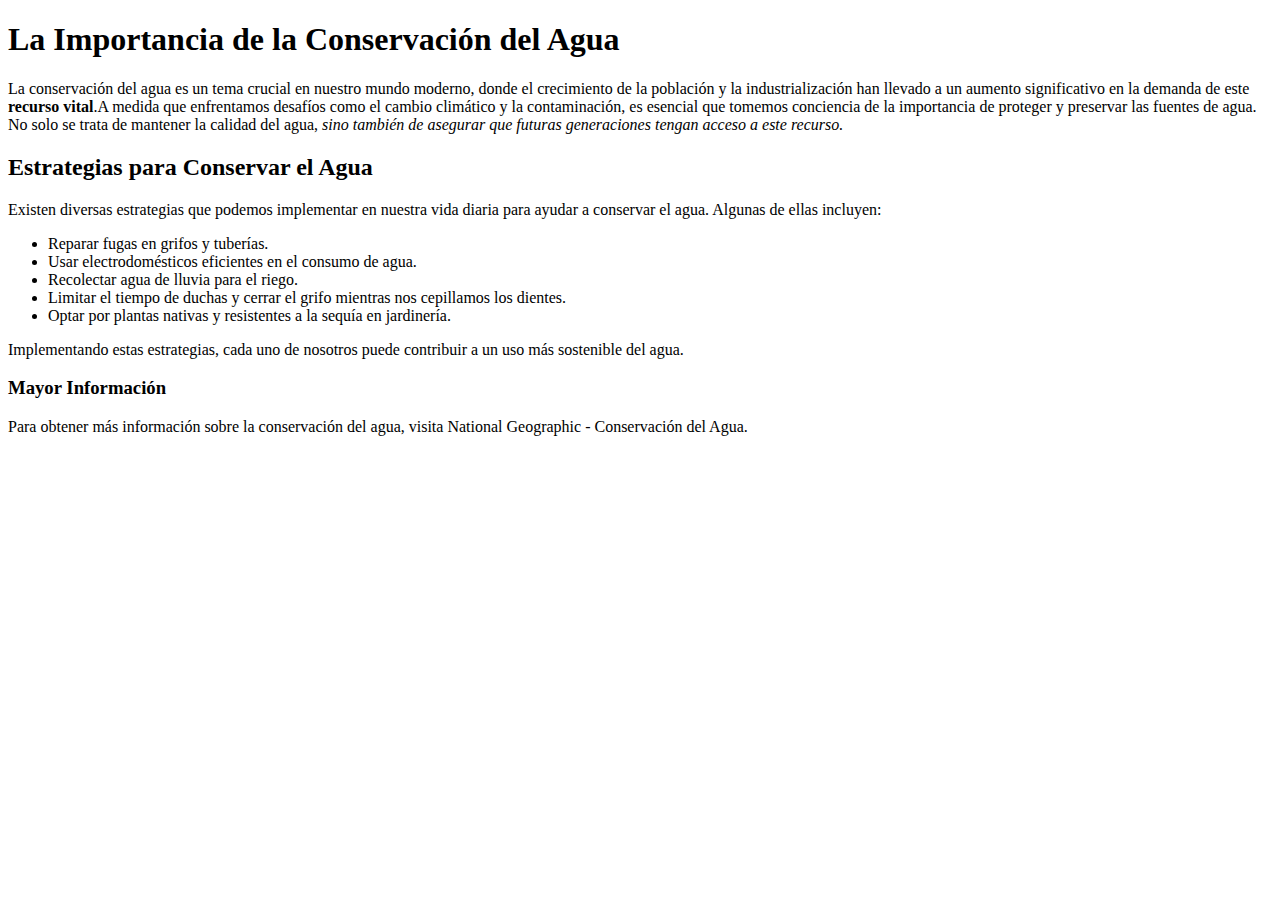
==== index.html @ af7130cc "Add files via upload" ====
<!DOCTYPE html>
<html lang="en">
<head>
    <meta charset="UTF-8">
    <meta name="viewport" content="width=device-width, initial-scale=1.0">
    <title>Conservación del agua</title>
</head>
<body>
   <h1>La Importancia de la Conservación del Agua</h1>
   <p> La conservación del agua es un tema crucial en nuestro mundo moderno, donde el crecimiento de la población y la industrialización han llevado a un aumento significativo en la demanda de este <strong>recurso vital</strong>.A medida que enfrentamos desafíos como el cambio climático y la contaminación, es esencial que tomemos conciencia de la importancia de proteger y preservar las fuentes de agua. No solo se trata de mantener la calidad del agua, <em>sino también de asegurar que futuras generaciones tengan acceso a este recurso.</em></p>
    
   <h2>Estrategias para Conservar el Agua</h2>
   
   Existen diversas estrategias que podemos implementar en nuestra vida diaria para ayudar a conservar el agua. Algunas de ellas incluyen:

   <ul><li>Reparar fugas en grifos y tuberías.</li>
   <li>Usar electrodomésticos eficientes en el consumo de agua.</li>
    <li> Recolectar agua de lluvia para el riego.</li>
    <li>Limitar el tiempo de duchas y cerrar el grifo mientras nos cepillamos los dientes.</li>
    <li>Optar por plantas nativas y resistentes a la sequía en jardinería.</li></ul>
   
    <p>Implementando estas estrategias, cada uno de nosotros puede contribuir a un uso más sostenible del agua.</p>
    
    <h3>Mayor Información</h3>
    
    Para obtener más información sobre la conservación del agua, visita National Geographic - Conservación del Agua.
    
    


</body>
</html>
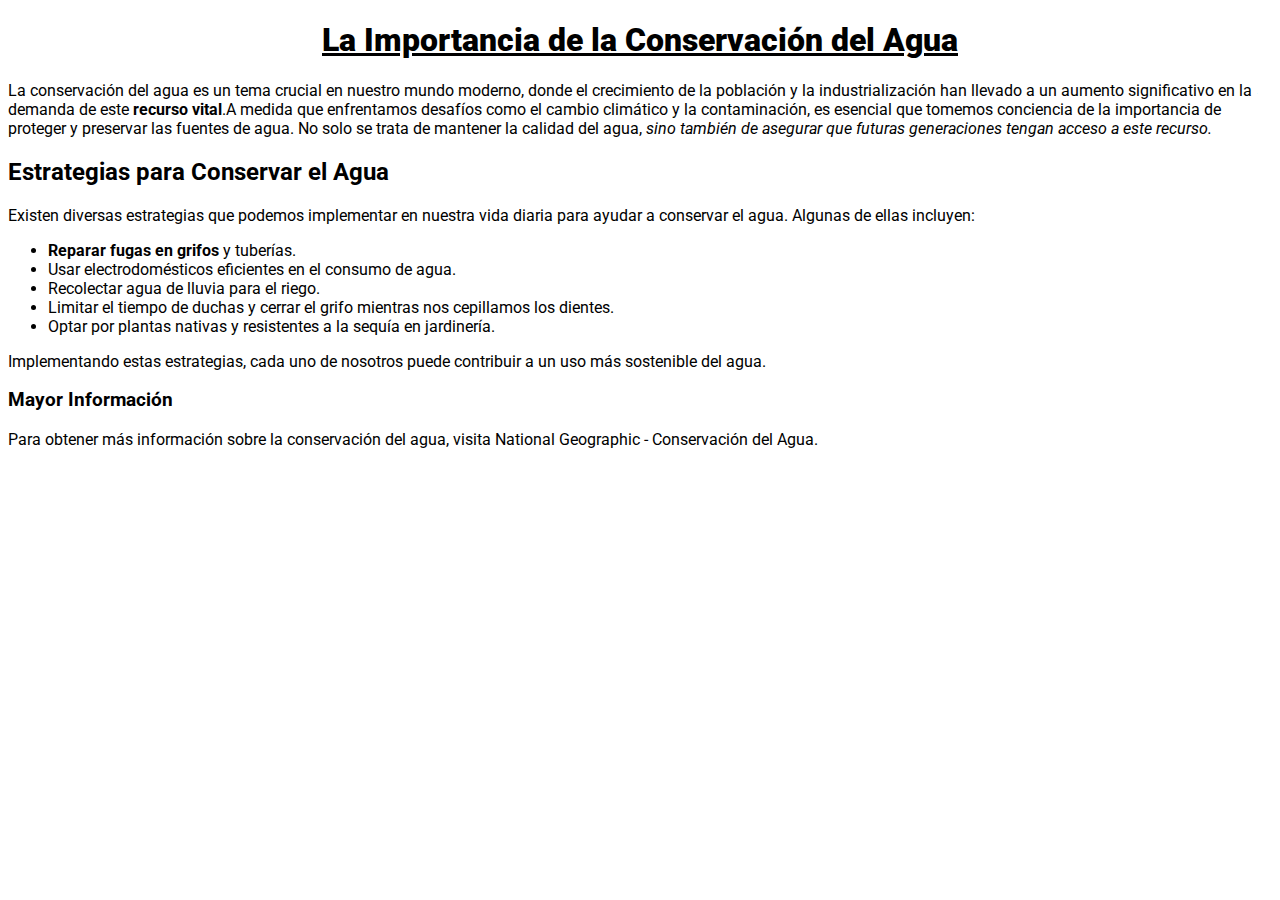
==== commit 72f6800d: "Add files via upload" ====
--- a/index.html
+++ b/index.html
@@ -4,7 +4,12 @@
     <meta charset="UTF-8">
     <meta name="viewport" content="width=device-width, initial-scale=1.0">
     <title>Conservación del agua</title>
+
+    <link rel="stylesheet" href="css/estilos.css">
+
+
 </head>
+
 <body>
    <h1>La Importancia de la Conservación del Agua</h1>
    <p> La conservación del agua es un tema crucial en nuestro mundo moderno, donde el crecimiento de la población y la industrialización han llevado a un aumento significativo en la demanda de este <strong>recurso vital</strong>.A medida que enfrentamos desafíos como el cambio climático y la contaminación, es esencial que tomemos conciencia de la importancia de proteger y preservar las fuentes de agua. No solo se trata de mantener la calidad del agua, <em>sino también de asegurar que futuras generaciones tengan acceso a este recurso.</em></p>
@@ -13,7 +18,7 @@
    
    Existen diversas estrategias que podemos implementar en nuestra vida diaria para ayudar a conservar el agua. Algunas de ellas incluyen:
 
-   <ul><li>Reparar fugas en grifos y tuberías.</li>
+   <ul><li><strong>Reparar fugas en grifos</strong> y tuberías.</li>
    <li>Usar electrodomésticos eficientes en el consumo de agua.</li>
     <li> Recolectar agua de lluvia para el riego.</li>
     <li>Limitar el tiempo de duchas y cerrar el grifo mientras nos cepillamos los dientes.</li>
@@ -23,7 +28,7 @@
     
     <h3>Mayor Información</h3>
     
-    Para obtener más información sobre la conservación del agua, visita National Geographic - Conservación del Agua.
+   <p>Para obtener más información sobre la conservación del agua, visita National Geographic - Conservación del Agua.</p>
     
     
 
--- a/css/estilos.css
+++ b/css/estilos.css
@@ -0,0 +1,15 @@
+@import url('https://fonts.googleapis.com/css2?family=Roboto:ital,wght@0,400;0,700;0,900;1,400;1,700&display=swap');
+
+
+
+
+body {
+    font-family: "Roboto", sans-serif;
+}
+
+
+h1 {
+    text-align: center;
+    text-decoration: underline;
+    font-weight:900;
+}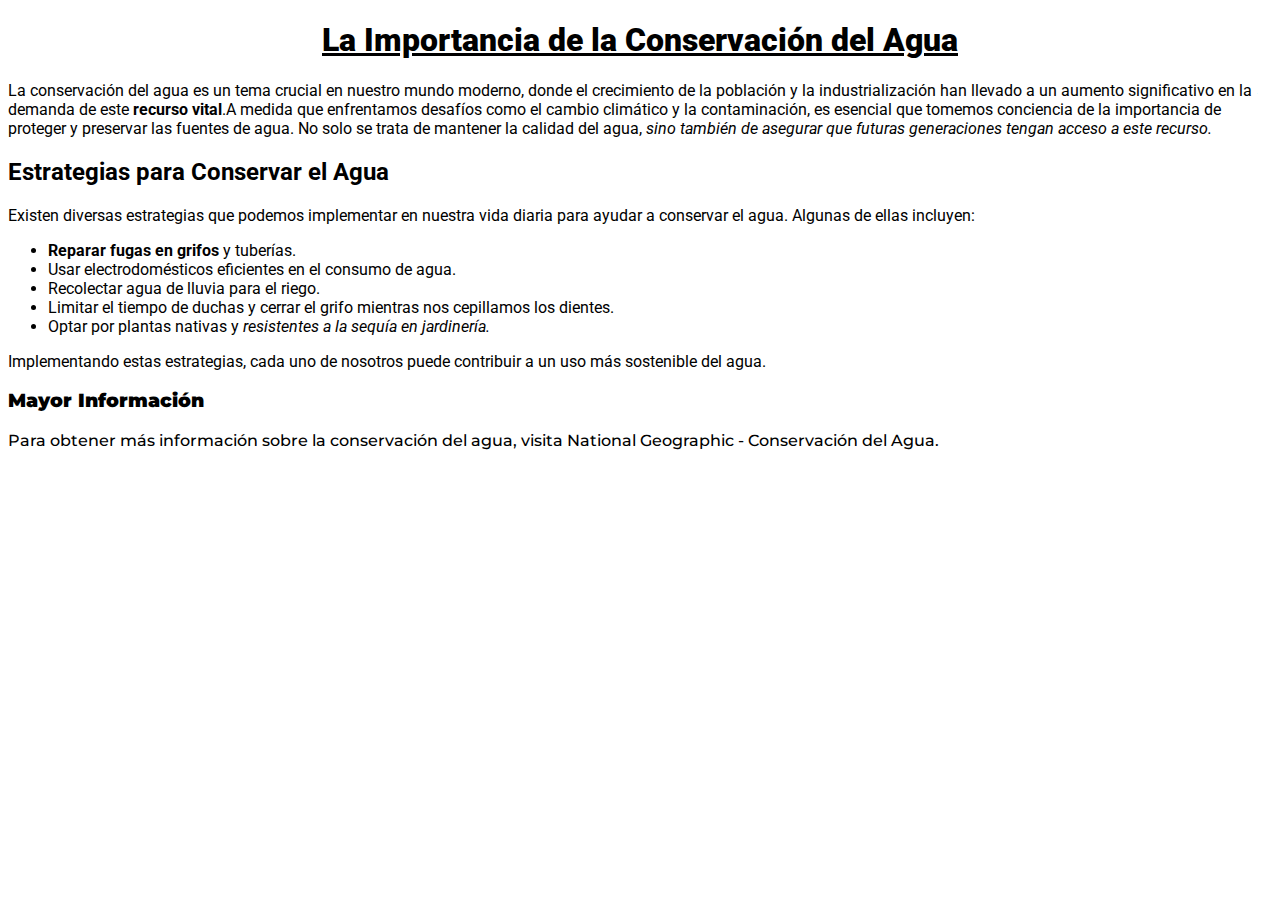
==== commit 3a3d2612: "Add files via upload" ====
--- a/index.html
+++ b/index.html
@@ -6,7 +6,6 @@
     <title>Conservación del agua</title>
 
     <link rel="stylesheet" href="css/estilos.css">
-
 
 </head>
 
@@ -22,7 +21,7 @@
    <li>Usar electrodomésticos eficientes en el consumo de agua.</li>
     <li> Recolectar agua de lluvia para el riego.</li>
     <li>Limitar el tiempo de duchas y cerrar el grifo mientras nos cepillamos los dientes.</li>
-    <li>Optar por plantas nativas y resistentes a la sequía en jardinería.</li></ul>
+    <li>Optar por plantas nativas y <em>resistentes a la sequía en jardinería.</em></li></ul>
    
     <p>Implementando estas estrategias, cada uno de nosotros puede contribuir a un uso más sostenible del agua.</p>
     
--- a/css/estilos.css
+++ b/css/estilos.css
@@ -1,4 +1,4 @@
-@import url('https://fonts.googleapis.com/css2?family=Roboto:ital,wght@0,400;0,700;0,900;1,400;1,700&display=swap');
+@import url('https://fonts.googleapis.com/css2?family=Montserrat:wght@100..900&family=Roboto:ital,wght@0,400;0,700;0,900;1,400;1,700&display=swap');
 
 
 
@@ -11,5 +11,15 @@
 h1 {
     text-align: center;
     text-decoration: underline;
-    font-weight:900;
+    font-weight: 900;
+}
+
+h3 {
+    font-family: "Montserrat", sans-serif;
+    font-weight: 900;
+}
+
+h3 + p {
+    font-family: "Montserrat", sans-serif;
+    font-weight: 500;
 }